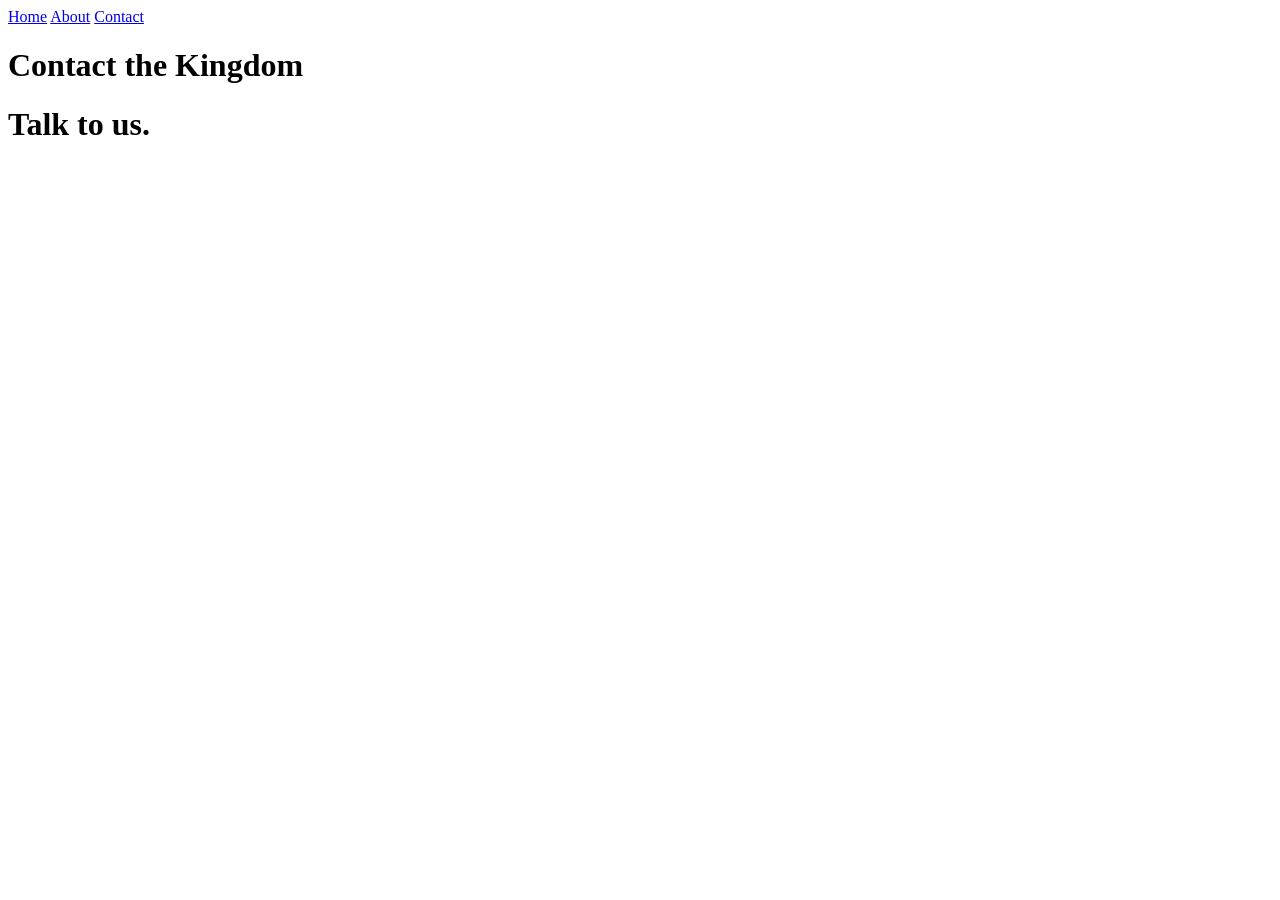
==== contact.html @ f7e20e92 "adding contact and about pages" ====
<!DOCTYPE html>
<html lang="en">
<head>
    <meta charset="UTF-8">
    <meta name="viewport" content="width=device-width, initial-scale=1.0">
    <title>Document</title>
</head>
<body>
    <a href="index.html">Home</a>
    <a href="about.html">About</a>
    <a href="contact.html">Contact</a>

    <h1>Contact the Kingdom</h1>
    <h1>Talk to us.</h1>
</body>
</html>
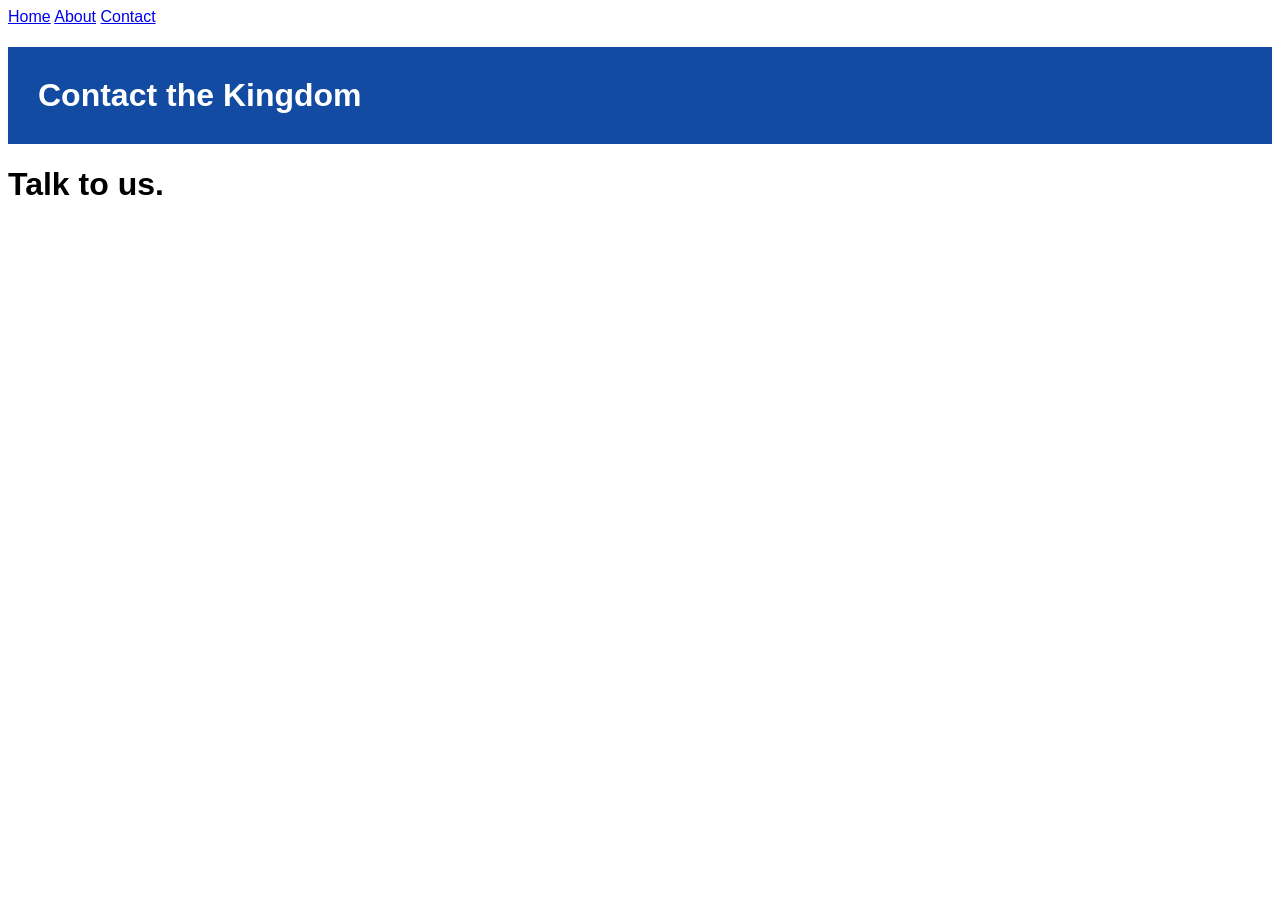
==== commit 5ad36d1f: "added css code" ====
--- a/contact.html
+++ b/contact.html
@@ -4,13 +4,15 @@
     <meta charset="UTF-8">
     <meta name="viewport" content="width=device-width, initial-scale=1.0">
     <title>Document</title>
+    
+    <link rel="stylesheet" href="css/style.css">
 </head>
 <body>
     <a href="index.html">Home</a>
     <a href="about.html">About</a>
     <a href="contact.html">Contact</a>
 
-    <h1>Contact the Kingdom</h1>
+    <h1 class="headings">Contact the Kingdom</h1>
     <h1>Talk to us.</h1>
 </body>
 </html>
--- a/css/style.css
+++ b/css/style.css
@@ -0,0 +1,9 @@
+body {
+    font-family: Arial, Helvetica, sans-serif;
+}
+
+.headings{
+    color: rgb(255, 255, 255);
+    background-color: rgb(18, 75, 161);
+    padding: 30px;
+}
